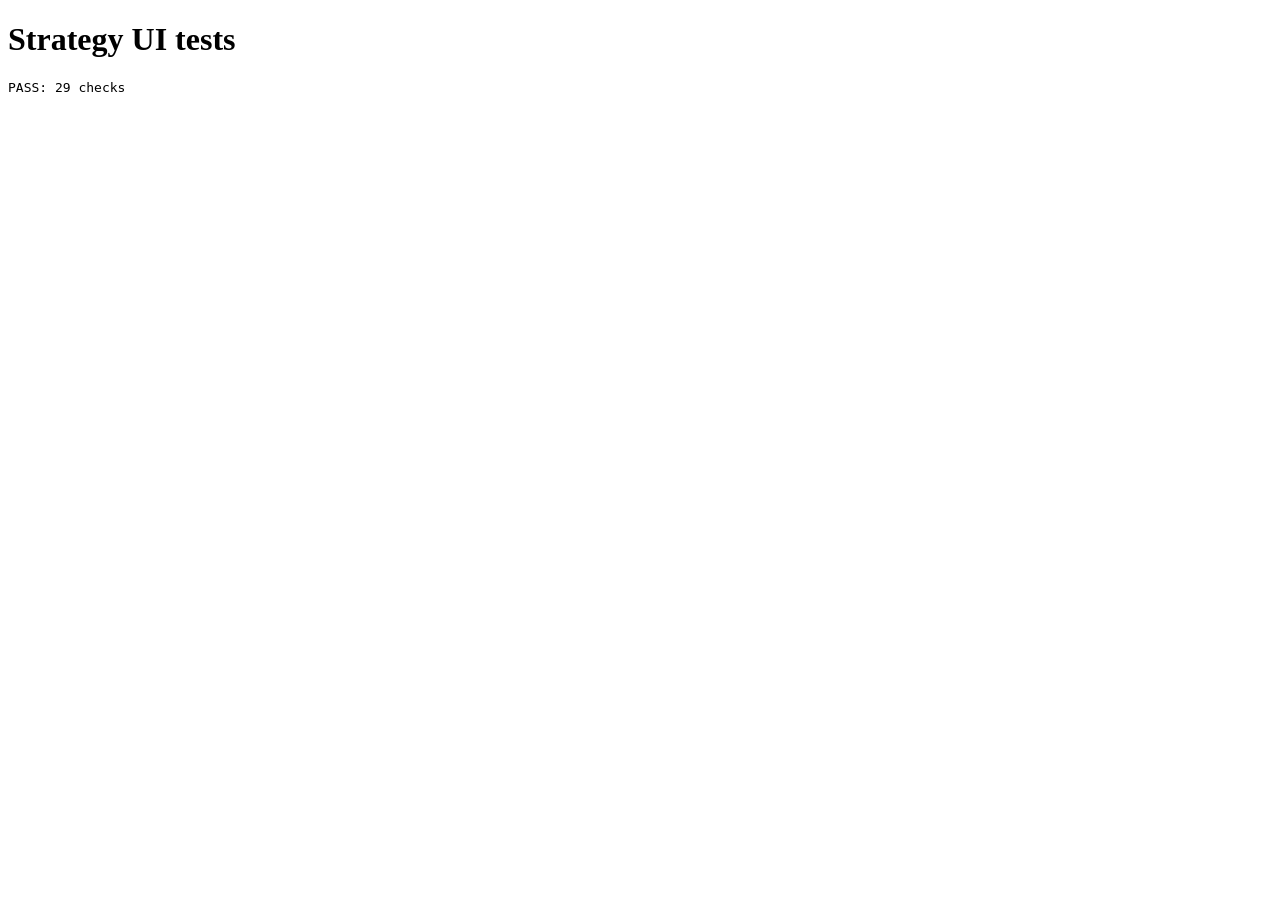
==== tests/web/strategy-ui.test.html @ 634ff283 "[x] ~~Etap E2 — domknięcie regresji, sesji ruchu, hamowania, anti-windup i transakcji konfiguracji~~" ====
<!doctype html>
<html lang="en">
<meta charset="utf-8">
<title>Strategy UI tests</title>
<body>
<h1>Strategy UI tests</h1>
<pre id="results">Running…</pre>
<script type="module">
import { runTests } from './strategy-ui.test.js?cacheBust=20260912g2b';
try {
    const count = await runTests();
    document.querySelector('#results').textContent = `PASS: ${count} checks`;
} catch (error) {
    document.querySelector('#results').textContent = `FAIL: ${error.stack || error}`;
}
</script>
</body>
</html>
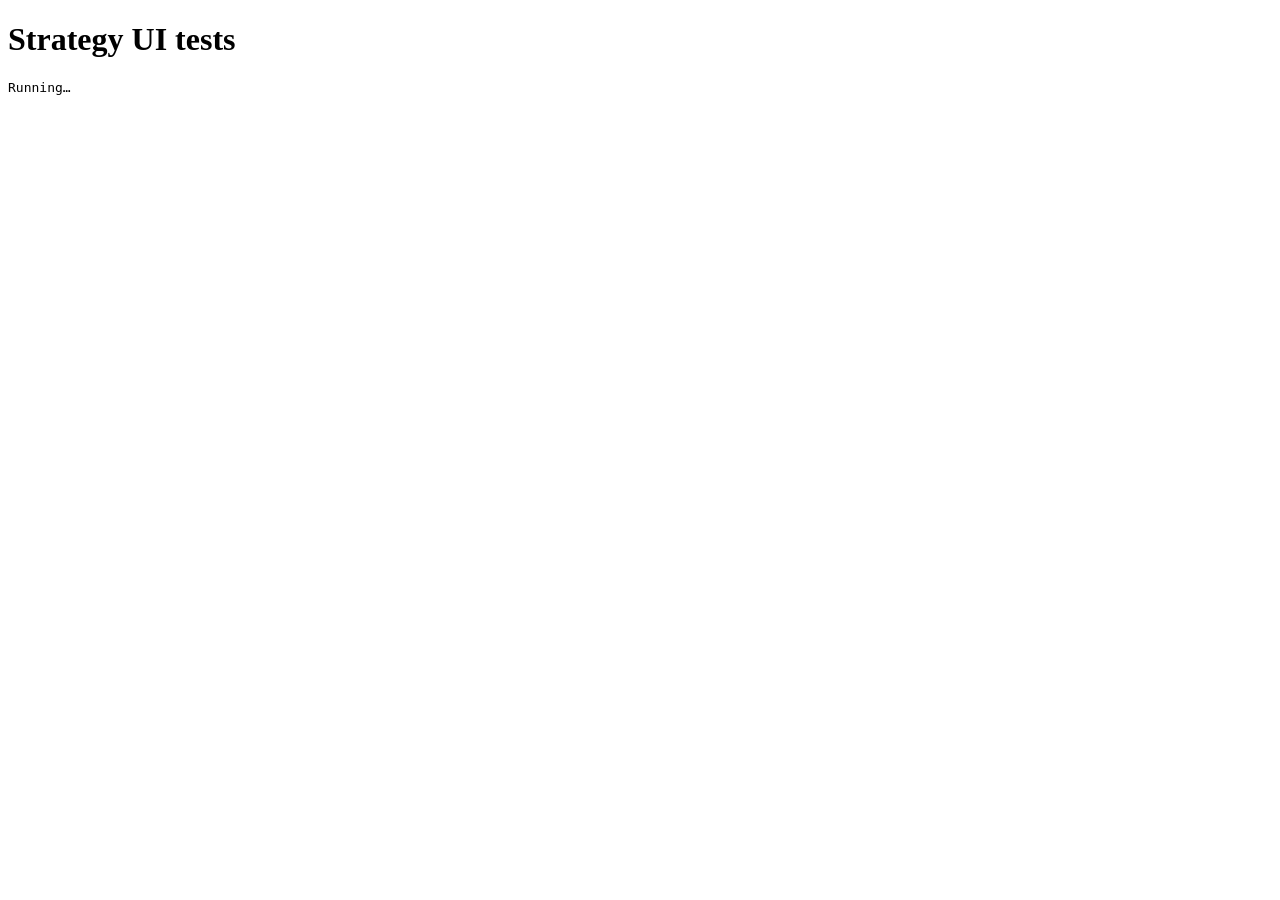
==== commit a4c65514: "[x] ~~Etap G3.8 — utrwalony runner hostowy, regresje konfiguracji/sterowania i runner WebUI~~;" ====
--- a/tests/web/strategy-ui.test.html
+++ b/tests/web/strategy-ui.test.html
@@ -6,7 +6,7 @@
 <h1>Strategy UI tests</h1>
 <pre id="results">Running…</pre>
 <script type="module">
-import { runTests } from './strategy-ui.test.js?cacheBust=20260912g2b';
+import { runTests } from './strategy-ui.test.js?cacheBust=20260914g3';
 try {
     const count = await runTests();
     document.querySelector('#results').textContent = `PASS: ${count} checks`;
